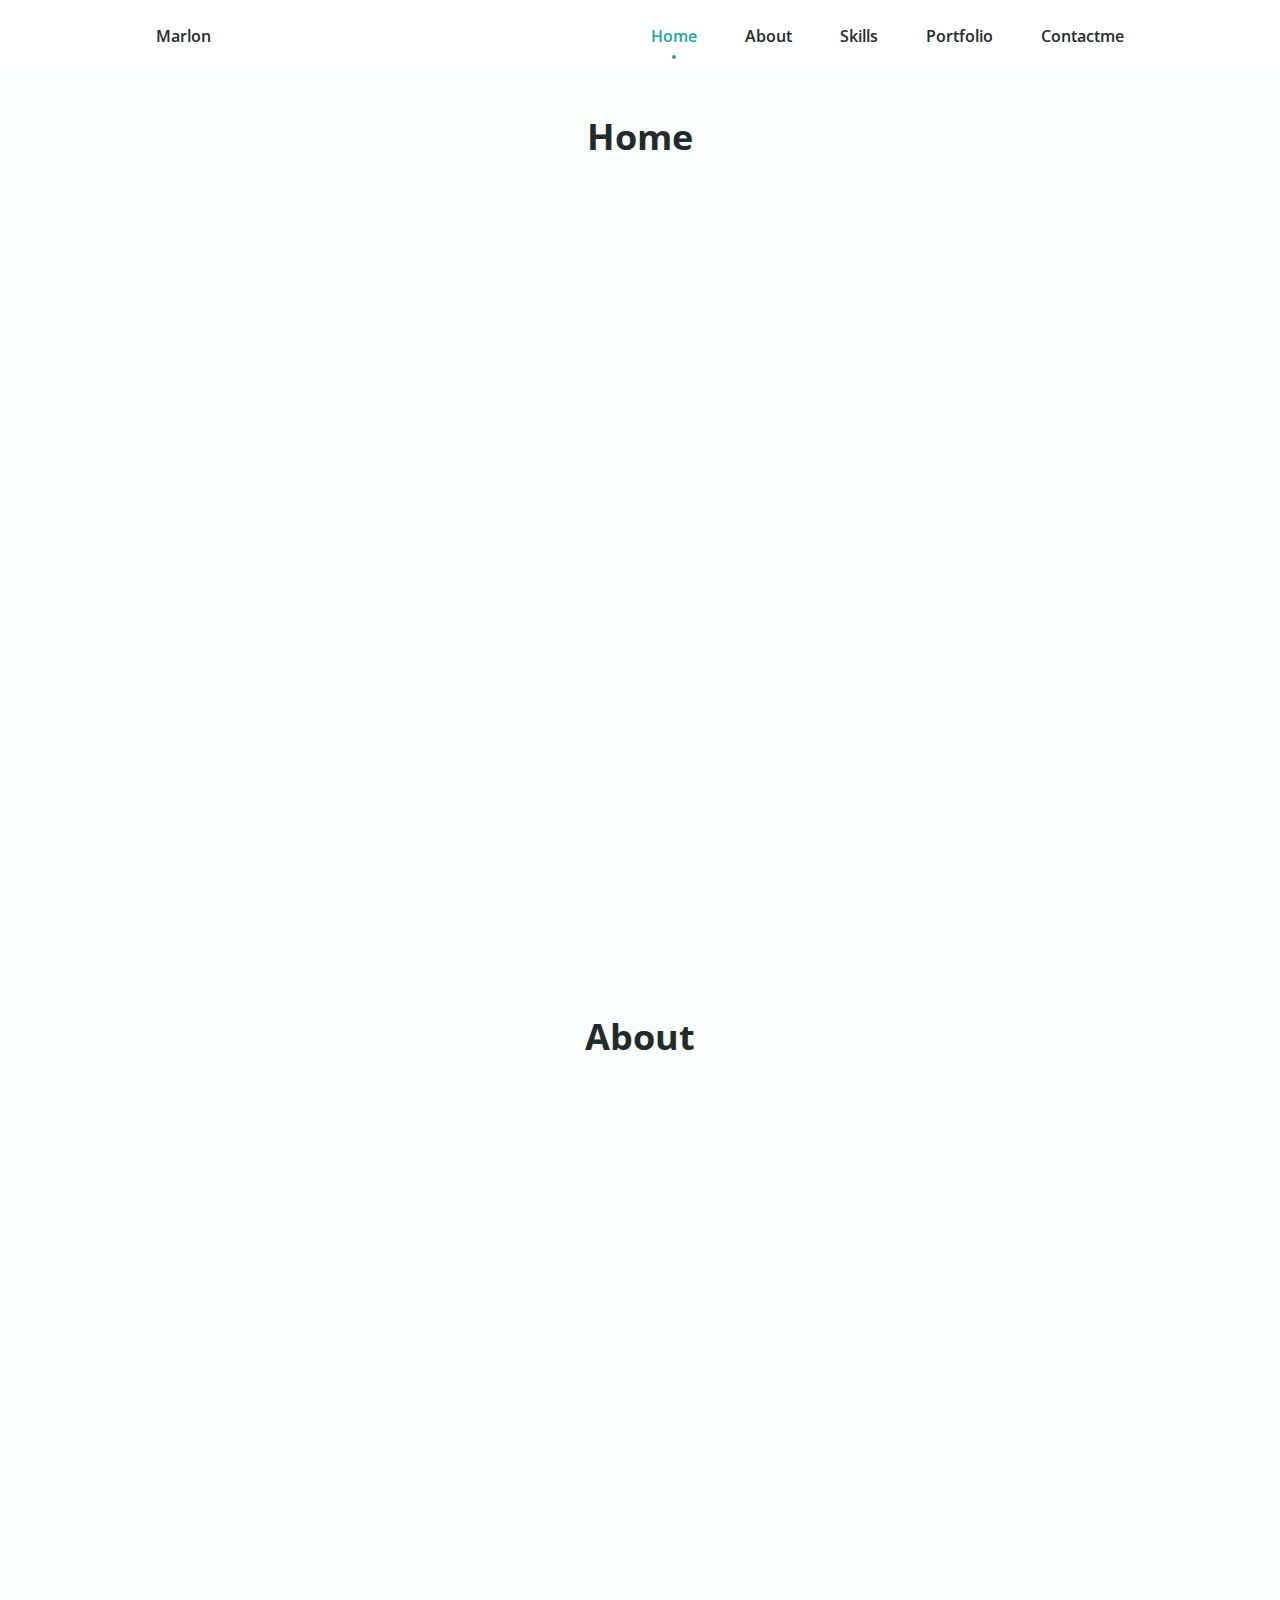
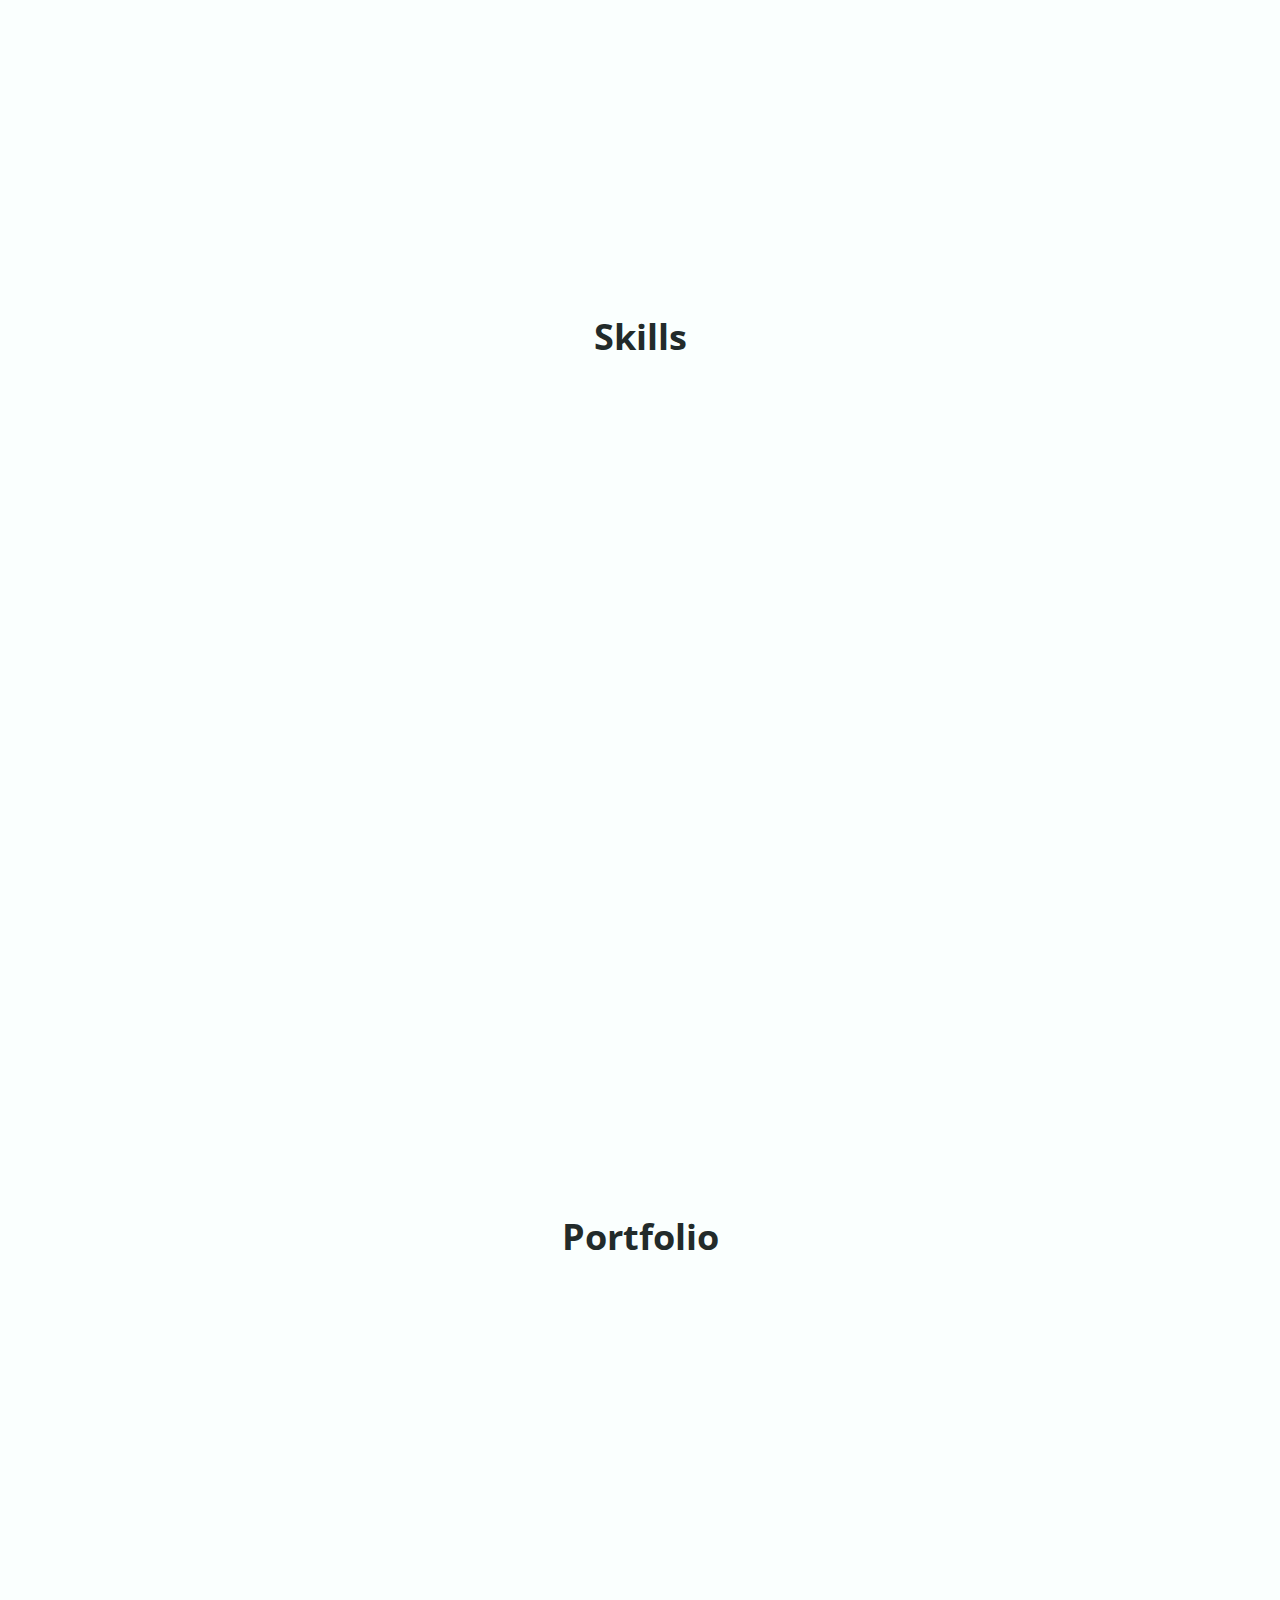
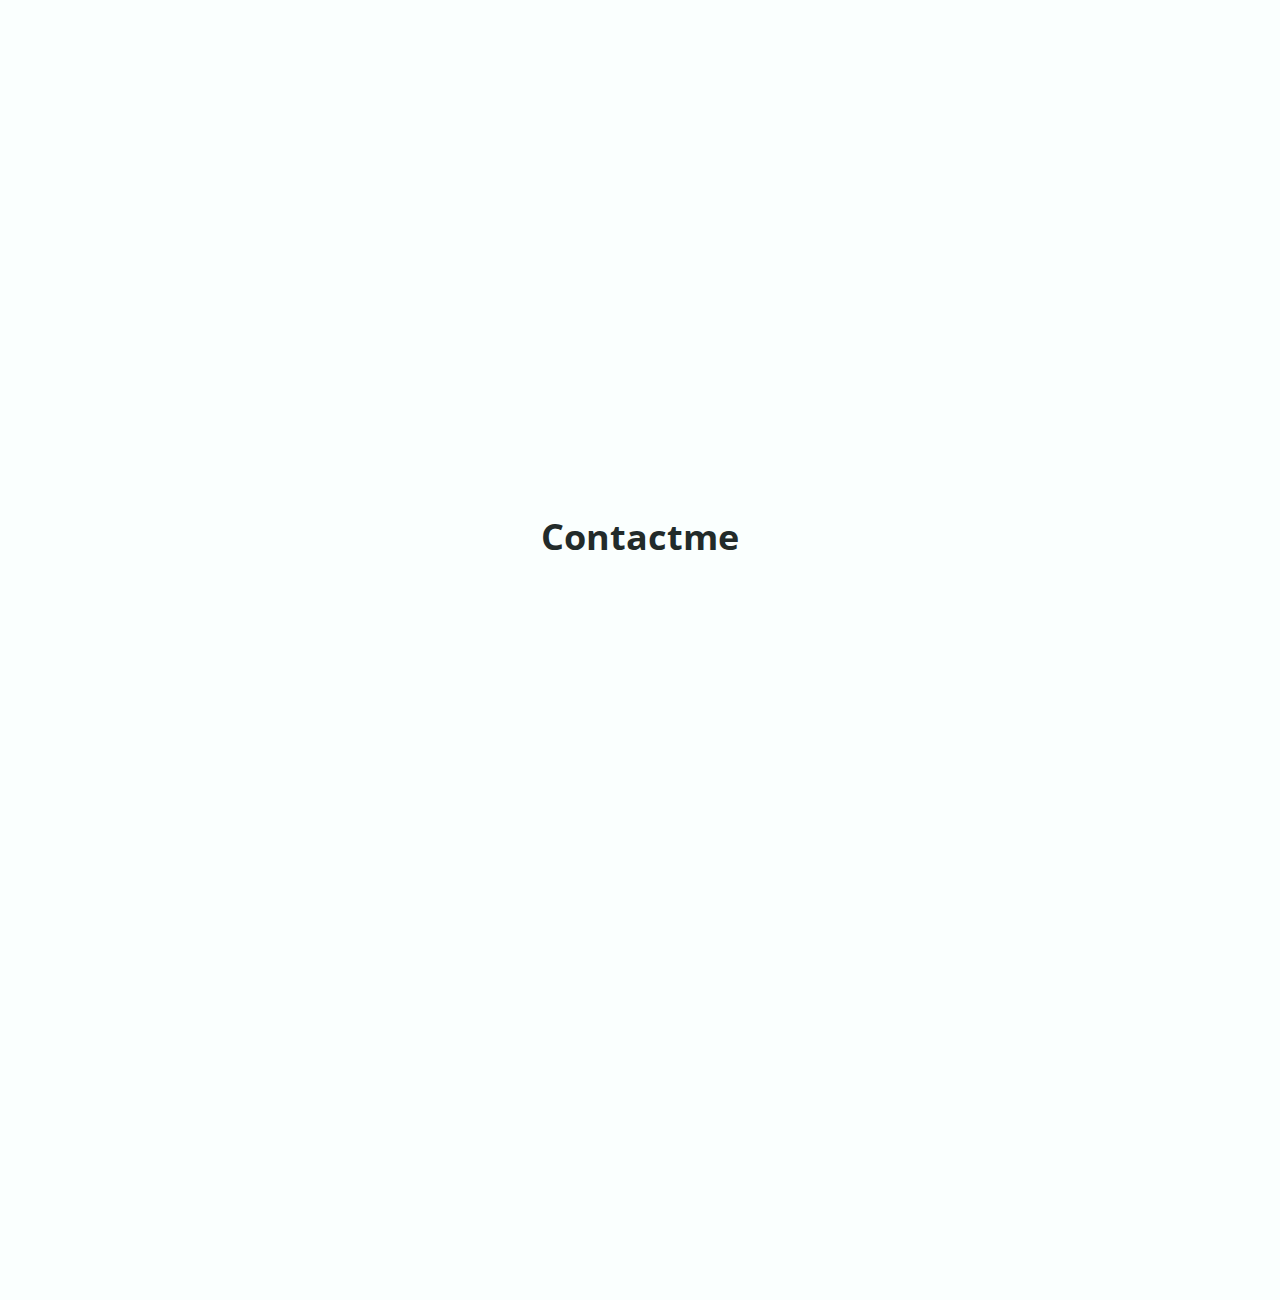
==== lopburi/assets/index.html @ 4f49a0a4 "add lopburi" ====
<!DOCTYPE html>
    <html lang="en">
    <head>
        <meta charset="UTF-8">
        <meta name="viewport" content="width=device-width, initial-scale=1.0">

        <!--=============== BOXICONS ===============-->
        <link rel="stylesheet" href="https://cdn.jsdelivr.net/npm/boxicons@latest/css/boxicons.min.css">

        <!--=============== CSS ===============-->
        <link rel="stylesheet" href="../assets/css/styles.css">

        <title>Responsive bottom navigation</title>
    </head>
    <body>
        <!--=============== HEADER ===============-->
        <header class="header" id="header">
            <nav class="nav container">
                <a href="#" class="nav__logo">Marlon</a>

                <div class="nav__menu" id="nav-menu">
                    <ul class="nav__list">
                        <li class="nav__item">
                            <a href="#home" class="nav__link active-link">
                                <i class='bx bx-home-alt nav__icon'></i>
                                <span class="nav__name">Home</span>
                            </a>
                        </li>
                        
                        <li class="nav__item">
                            <a href="#about" class="nav__link">
                                <i class='bx bx-user nav__icon'></i>
                                <span class="nav__name">About</span>
                            </a>
                        </li>

                        <li class="nav__item">
                            <a href="#skills" class="nav__link">
                                <i class='bx bx-book-alt nav__icon'></i>
                                <span class="nav__name">Skills</span>
                            </a>
                        </li>

                        <li class="nav__item">
                            <a href="#portfolio" class="nav__link">
                                <i class='bx bx-briefcase-alt nav__icon'></i>
                                <span class="nav__name">Portfolio</span>
                            </a>
                        </li>

                        <li class="nav__item">
                            <a href="#contactme" class="nav__link">
                                <i class='bx bx-message-square-detail nav__icon'></i>
                                <span class="nav__name">Contactme</span>
                            </a>
                        </li>
                    </ul>
                </div>

                <img src="assets/img/perfil.png" alt="" class="nav__img">
            </nav>
        </header>

        <main>
            <!--=============== HOME ===============-->
            <section class="container section section__height" id="home">
                <h2 class="section__title">Home</h2>
            </section>

            <!--=============== ABOUT ===============-->
            <section class="container section section__height" id="about">
                <h2 class="section__title">About</h2>
            </section>

            <!--=============== SKILLS ===============-->
            <section class="container section section__height" id="skills">
                <h2 class="section__title">Skills</h2>
            </section>

            <!--=============== PORTFOLIO ===============-->
            <section class="container section section__height" id="portfolio">
                <h2 class="section__title">Portfolio</h2>
            </section>

            <!--=============== CONTACTME ===============-->
            <section class="container section section__height" id="contactme">
                <h2 class="section__title">Contactme</h2>
            </section>
        </main>
        

        <!--=============== MAIN JS ===============-->
        <script src="../assets/js/main.js"></script>
    </body>
</html>
---- lopburi/assets/css/styles.css ----
/*=============== GOOGLE FONTS ===============*/
@import url("https://fonts.googleapis.com/css2?family=Open+Sans:wght@400;600&display=swap");

/*=============== VARIABLES CSS ===============*/
:root {
  --header-height: 3rem;

  /*========== Colors ==========*/
  --hue: 174;
  --sat: 63%;
  --first-color: hsl(var(--hue), var(--sat), 40%);
  --first-color-alt: hsl(var(--hue), var(--sat), 36%);
  --title-color: hsl(var(--hue), 12%, 15%);
  --text-color: hsl(var(--hue), 8%, 35%);
  --body-color: hsl(var(--hue), 100%, 99%);
  --container-color: #FFF;

  /*========== Font and typography ==========*/
  --body-font: 'Open Sans', sans-serif;
  --h1-font-size: 1.5rem;
  --normal-font-size: .938rem;
  --tiny-font-size: .625rem;

  /*========== z index ==========*/
  --z-tooltip: 10;
  --z-fixed: 100;
}

@media screen and (min-width: 968px) {
  :root {
    --h1-font-size: 2.25rem;
    --normal-font-size: 1rem;
  }
}

/*=============== BASE ===============*/
* {
  box-sizing: border-box;
  padding: 0;
  margin: 0;
}

html {
  scroll-behavior: smooth;
}

body {
  margin: var(--header-height) 0 0 0;
  font-family: var(--body-font);
  font-size: var(--normal-font-size);
  background-color: var(--body-color);
  color: var(--text-color);
}

ul {
  list-style: none;
}

a {
  text-decoration: none;
}

img {
  max-width: 100%;
  height: auto;
}

/*=============== REUSABLE CSS CLASSES ===============*/
.section {
  padding: 4.5rem 0 2rem;
}

.section__title {
  font-size: var(--h1-font-size);
  color: var(--title-color);
  text-align: center;
  margin-bottom: 1.5rem;
}

.section__height {
  height: 100vh;
}

/*=============== LAYOUT ===============*/
.container {
  max-width: 968px;
  margin-left: 1rem;
  margin-right: 1rem;
}

/*=============== HEADER ===============*/
.header {
  position: fixed;
  top: 0;
  left: 0;
  width: 100%;
  background-color: var(--container-color);
  z-index: var(--z-fixed);
  transition: .4s;
}

/*=============== NAV ===============*/
.nav {
  height: var(--header-height);
  display: flex;
  justify-content: space-between;
  align-items: center;
}

.nav__img {
  width: 32px;
  border-radius: 50%;
}

.nav__logo {
  color: var(--title-color);
  font-weight: 600;
}

@media screen and (max-width: 767px) {
  .nav__menu {
    position: fixed;
    bottom: 0;
    left: 0;
    background-color: var(--container-color);
    box-shadow: 0 -1px 12px hsla(var(--hue), var(--sat), 15%, 0.15);
    width: 100%;
    height: 4rem;
    padding: 0 1rem;
    display: grid;
    align-content: center;
    border-radius: 1.25rem 1.25rem 0 0;
    transition: .4s;
  }
}

.nav__list, 
.nav__link {
  display: flex;
}

.nav__link {
  flex-direction: column;
  align-items: center;
  row-gap: 4px;
  color: var(--title-color);
  font-weight: 600;
}

.nav__list {
  justify-content: space-around;
}

.nav__name {
  font-size: var(--tiny-font-size);
  /* display: none;*/ /* Minimalist design, hidden labels */
}

.nav__icon {
  font-size: 1.5rem;
}

/*Active link*/
.active-link {
  position: relative;
  color: var(--first-color);
  transition: .3s;
}

/* Minimalist design, active link */
/* .active-link::before{
  content: '';
  position: absolute;
  bottom: -.5rem;
  width: 4px;
  height: 4px;
  background-color: var(--first-color);
  border-radius: 50%;
} */

/* Change background header */
.scroll-header {
  box-shadow: 0 1px 12px hsla(var(--hue), var(--sat), 15%, 0.15);
}

/*=============== MEDIA QUERIES ===============*/
/* For small devices */
/* Remove if you choose, the minimalist design */
@media screen and (max-width: 320px) {
  .nav__name {
    display: none;
  }
}

/* For medium devices */
@media screen and (min-width: 576px) {
  .nav__list {
    justify-content: center;
    column-gap: 3rem;
  }
}

@media screen and (min-width: 767px) {
  body {
    margin: 0;
  }
  .section {
    padding: 7rem 0 2rem;
  }
  .nav {
    height: calc(var(--header-height) + 1.5rem); /* 4.5rem */
  }
  .nav__img {
    display: none;
  }
  .nav__icon {
    display: none;
  }
  .nav__name {
    font-size: var(--normal-font-size);
    /* display: block; */ /* Minimalist design, visible labels */
  }
  .nav__link:hover {
    color: var(--first-color);
  }

  /* First design, remove if you choose the minimalist design */
  .active-link::before {
    content: '';
    position: absolute;
    bottom: -.75rem;
    width: 4px;
    height: 4px;
    background-color: var(--first-color);
    border-radius: 50%;
  }

  /* Minimalist design */
  /* .active-link::before{
      bottom: -.75rem;
  } */
}

/* For large devices */
@media screen and (min-width: 1024px) {
  .container {
    margin-left: auto;
    margin-right: auto;
  }
}
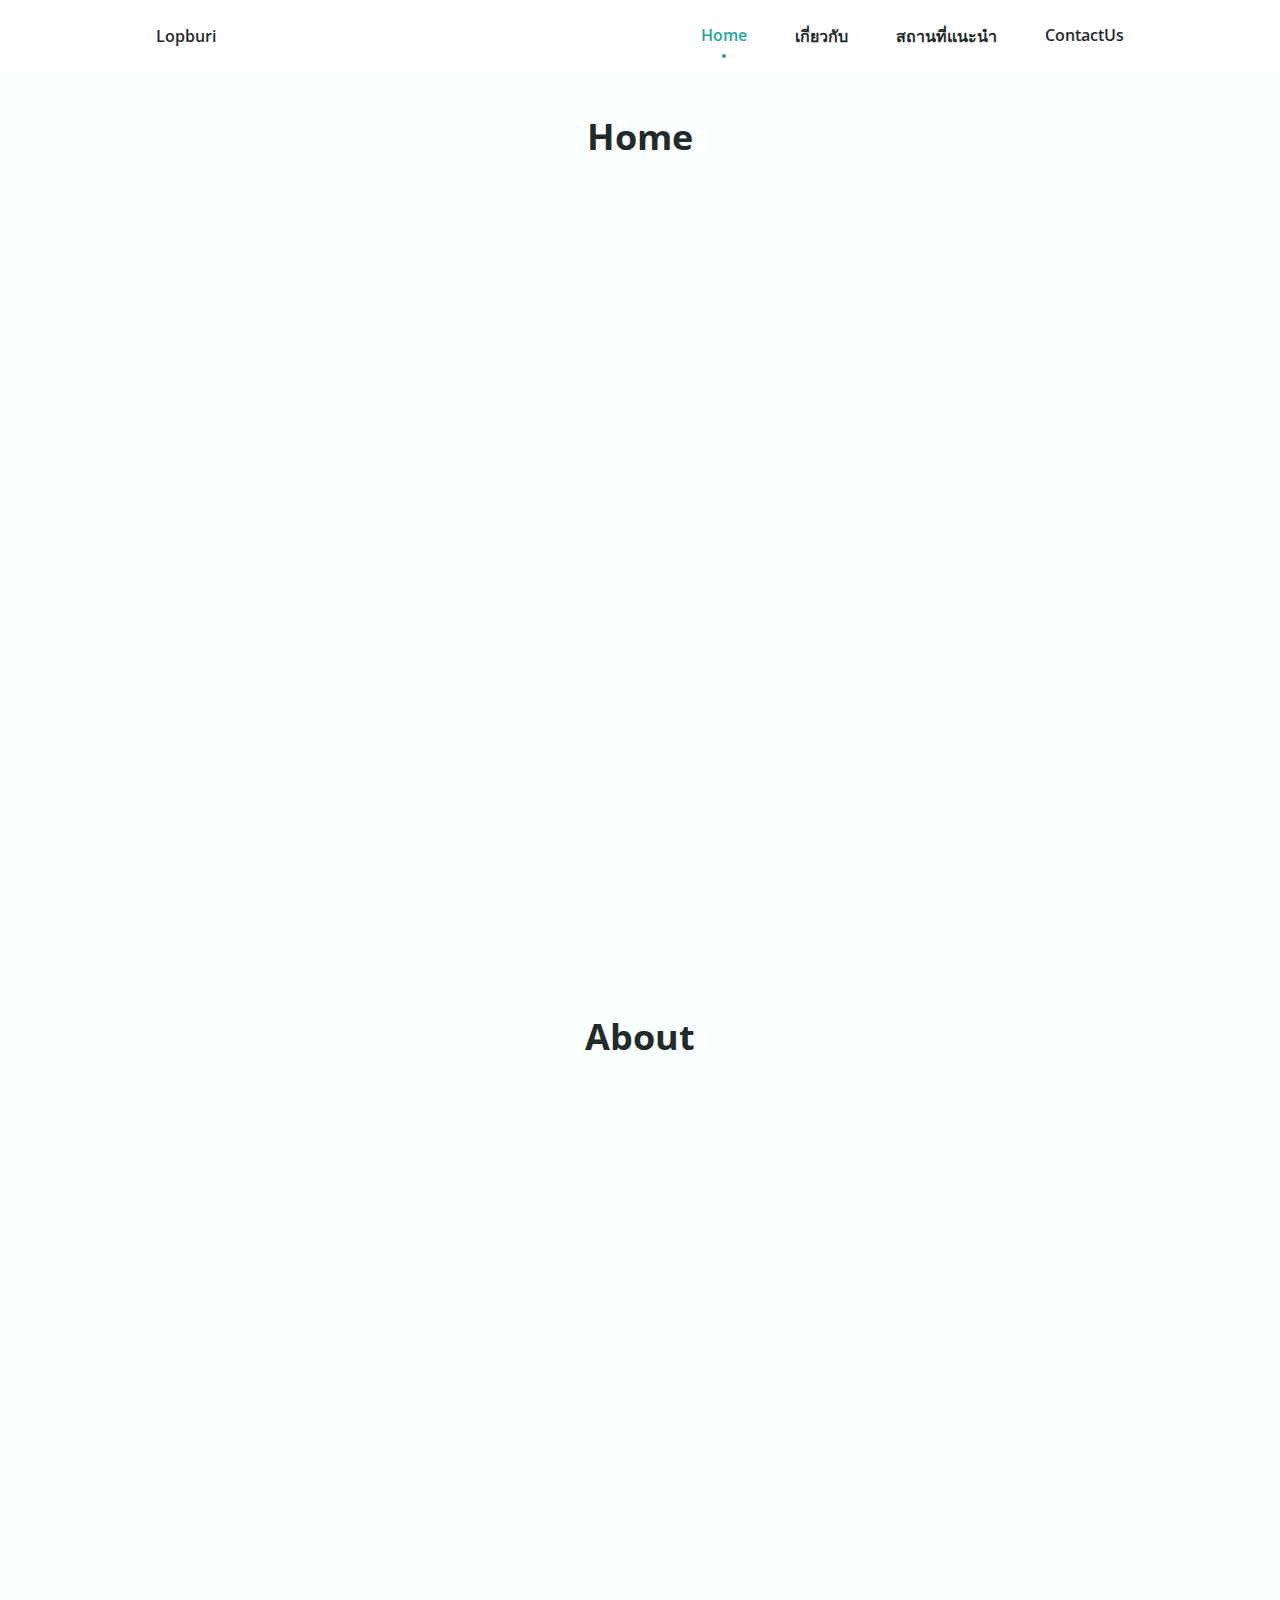
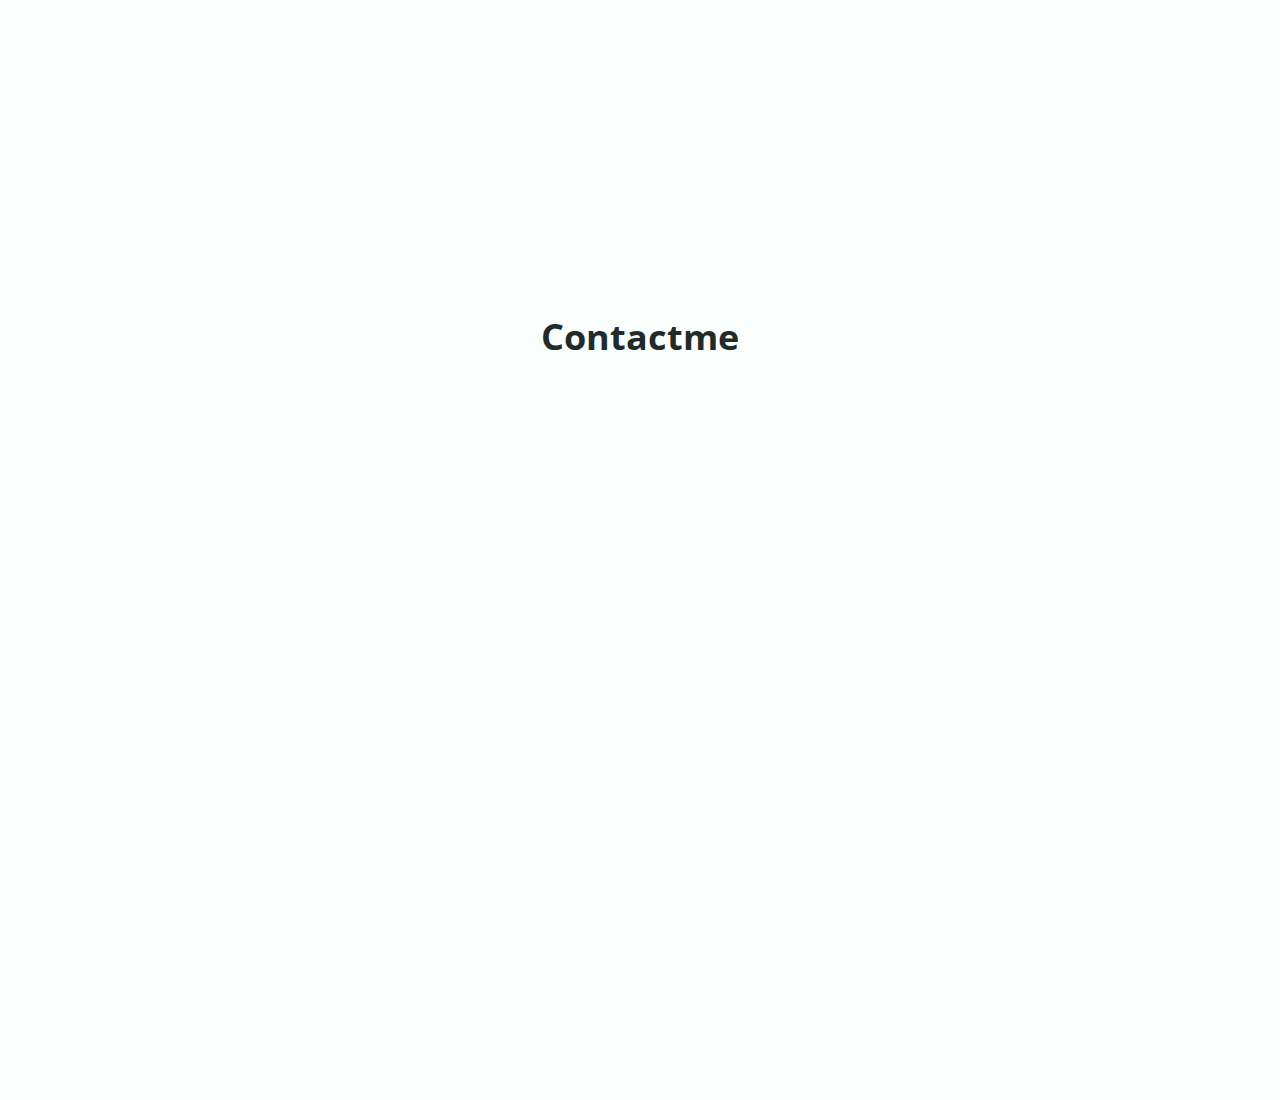
==== commit 73084b7d: "Update" ====
--- a/lopburi/assets/index.html
+++ b/lopburi/assets/index.html
@@ -10,48 +10,43 @@
         <!--=============== CSS ===============-->
         <link rel="stylesheet" href="../assets/css/styles.css">
 
-        <title>Responsive bottom navigation</title>
+        <title>Lopburi</title>
     </head>
     <body>
         <!--=============== HEADER ===============-->
         <header class="header" id="header">
             <nav class="nav container">
-                <a href="#" class="nav__logo">Marlon</a>
+                <a href="#" class="nav__logo">Lopburi</a>
 
                 <div class="nav__menu" id="nav-menu">
                     <ul class="nav__list">
                         <li class="nav__item">
-                            <a href="#home" class="nav__link active-link">
+                            <a href="#" class="nav__link active-link">
                                 <i class='bx bx-home-alt nav__icon'></i>
                                 <span class="nav__name">Home</span>
                             </a>
                         </li>
                         
                         <li class="nav__item">
-                            <a href="#about" class="nav__link">
+                            <a href="#" class="nav__link">
                                 <i class='bx bx-user nav__icon'></i>
-                                <span class="nav__name">About</span>
+                                <span class="nav__name">เกี่ยวกับ</span>
                             </a>
                         </li>
 
                         <li class="nav__item">
-                            <a href="#skills" class="nav__link">
+                            <a href="#" class="nav__link">
                                 <i class='bx bx-book-alt nav__icon'></i>
-                                <span class="nav__name">Skills</span>
+                                <span class="nav__name">สถานที่แนะนำ</span>
                             </a>
                         </li>
 
-                        <li class="nav__item">
-                            <a href="#portfolio" class="nav__link">
-                                <i class='bx bx-briefcase-alt nav__icon'></i>
-                                <span class="nav__name">Portfolio</span>
-                            </a>
-                        </li>
+                      
 
                         <li class="nav__item">
-                            <a href="#contactme" class="nav__link">
+                            <a href="#" class="nav__link">
                                 <i class='bx bx-message-square-detail nav__icon'></i>
-                                <span class="nav__name">Contactme</span>
+                                <span class="nav__name">ContactUs</span>
                             </a>
                         </li>
                     </ul>
@@ -72,15 +67,6 @@
                 <h2 class="section__title">About</h2>
             </section>
 
-            <!--=============== SKILLS ===============-->
-            <section class="container section section__height" id="skills">
-                <h2 class="section__title">Skills</h2>
-            </section>
-
-            <!--=============== PORTFOLIO ===============-->
-            <section class="container section section__height" id="portfolio">
-                <h2 class="section__title">Portfolio</h2>
-            </section>
 
             <!--=============== CONTACTME ===============-->
             <section class="container section section__height" id="contactme">
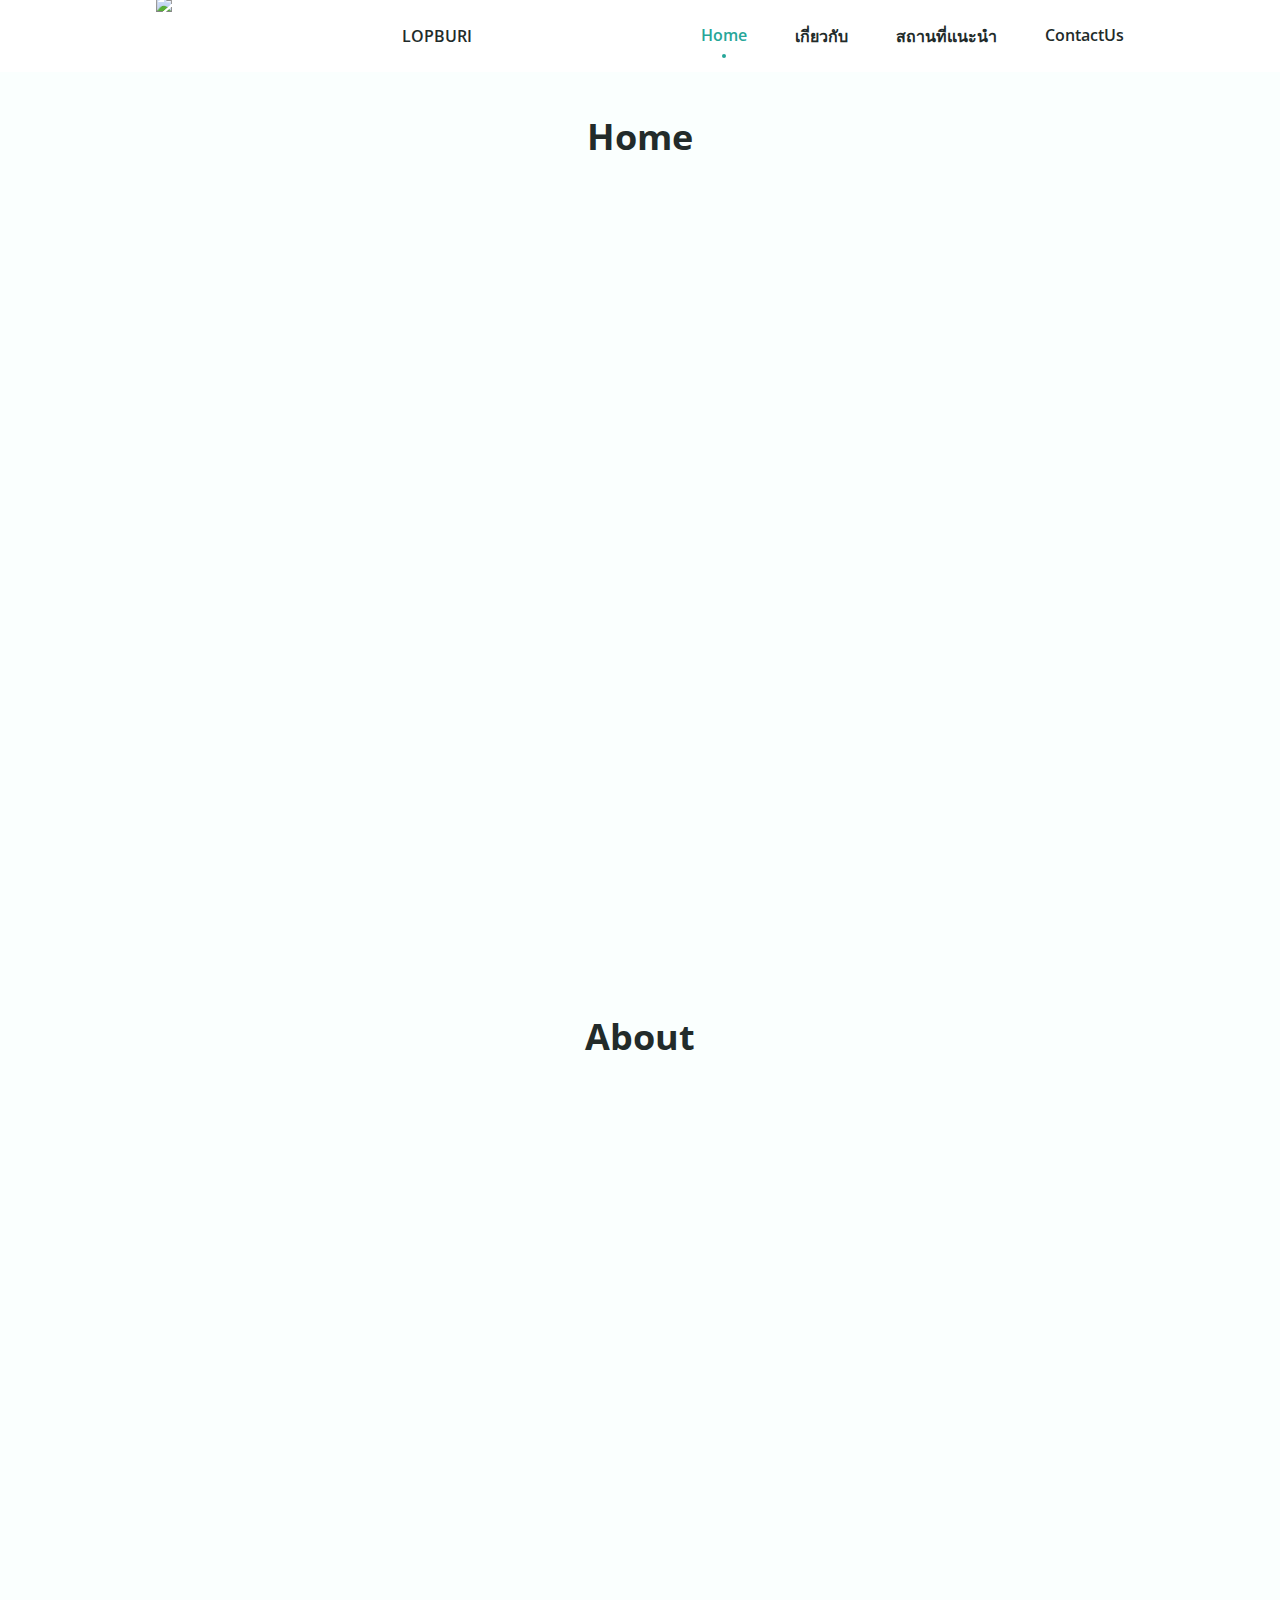
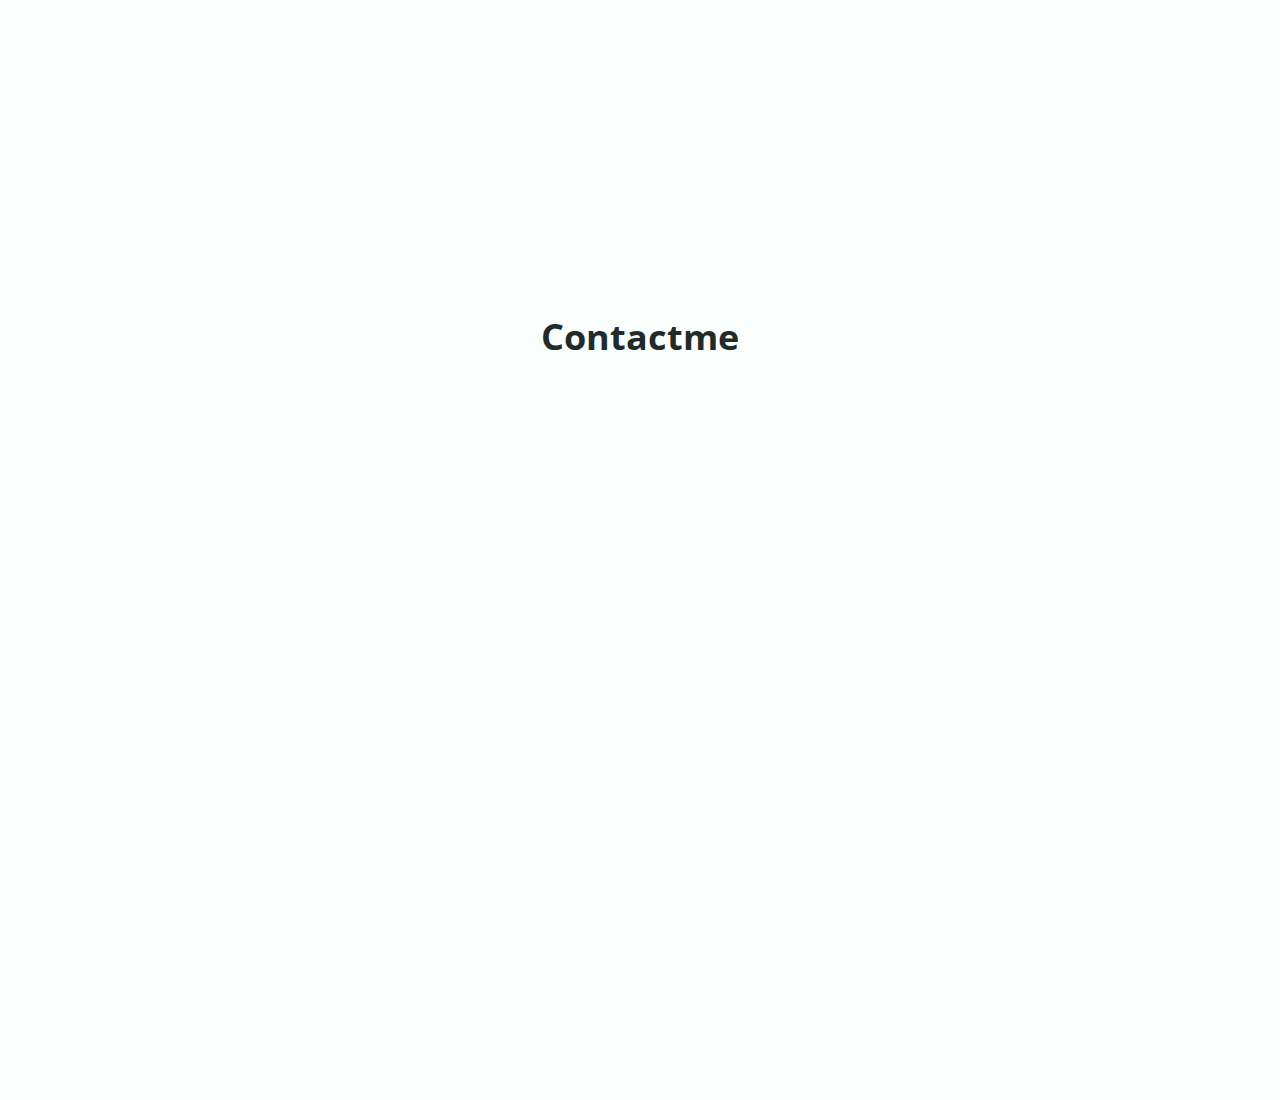
==== commit f367ef72: "add img" ====
--- a/lopburi/assets/index.html
+++ b/lopburi/assets/index.html
@@ -16,7 +16,11 @@
         <!--=============== HEADER ===============-->
         <header class="header" id="header">
             <nav class="nav container">
-                <a href="#" class="nav__logo">Lopburi</a>
+                
+                      <img class="logo" src="../assets/img/lopburi-removebg-preview.png">
+              
+             
+                <a href="#" class="nav__logo">LOPBURI</a>
 
                 <div class="nav__menu" id="nav-menu">
                     <ul class="nav__list">
--- a/lopburi/assets/css/styles.css
+++ b/lopburi/assets/css/styles.css
@@ -106,7 +106,19 @@
   justify-content: space-between;
   align-items: center;
 }
-
+.logo {
+  -webkit-box-align: center;
+outline-color: initial;
+outline-style: none;
+outline-width: initial;
+align-items: center;
+display: inline-flex;
+height: 80px;
+position: relative;
+vertical-align: middle;
+z-index: 1;
+
+}
 .nav__img {
   width: 32px;
   border-radius: 50%;
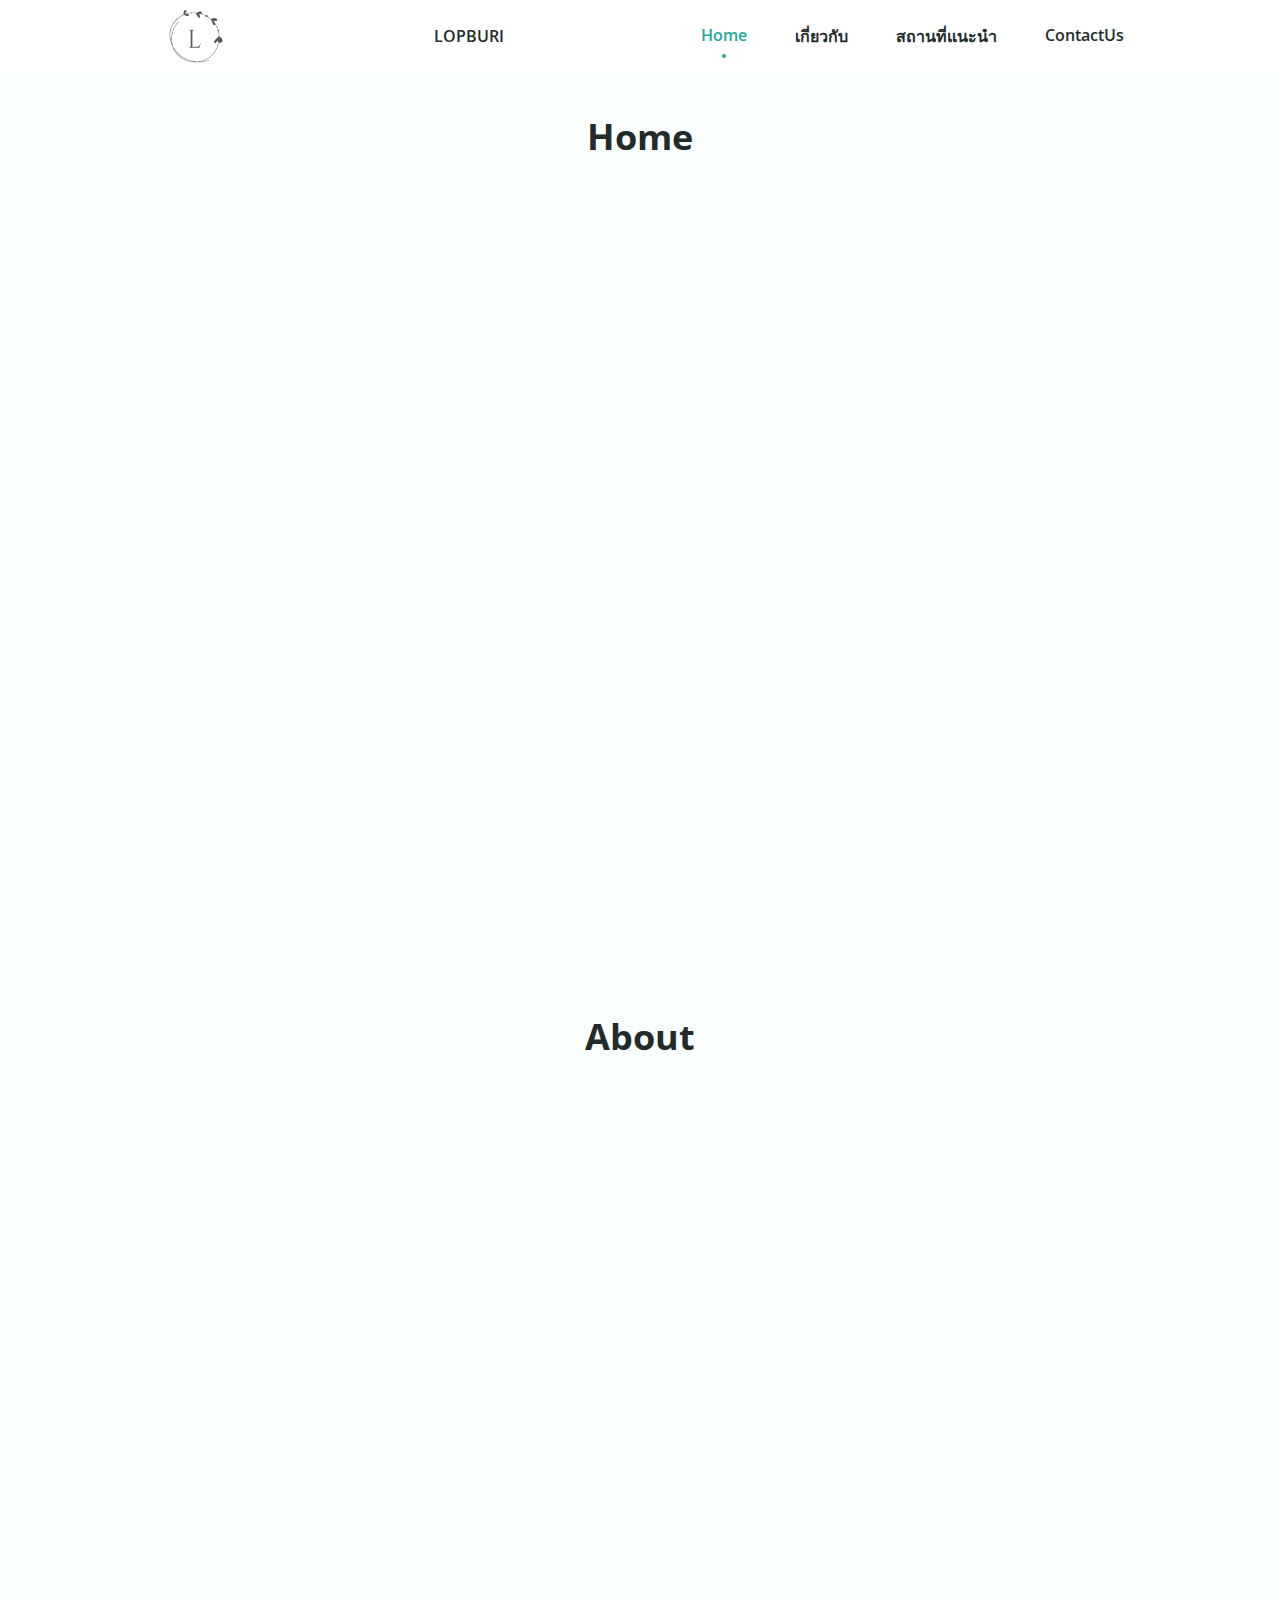
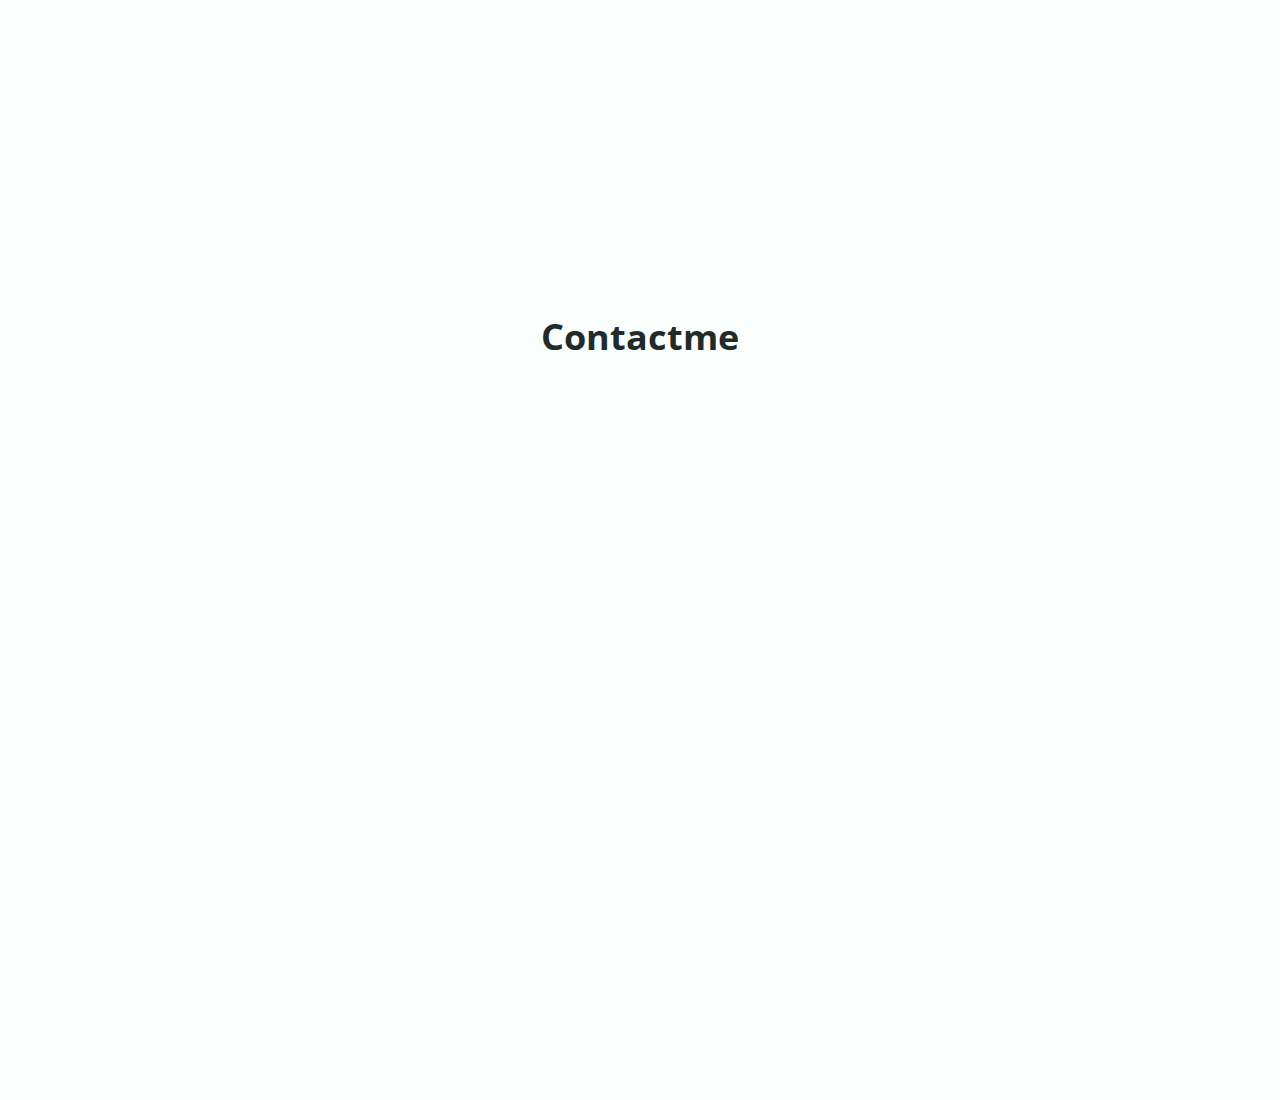
==== commit 0a4a6073: "add new img" ====
--- a/lopburi/assets/index.html
+++ b/lopburi/assets/index.html
@@ -17,7 +17,7 @@
         <header class="header" id="header">
             <nav class="nav container">
                 
-                      <img class="logo" src="../assets/img/lopburi-removebg-preview.png">
+                      <img class="logo" src="../assets/img/lopburi-removebg-preview-2.png">
               
              
                 <a href="#" class="nav__logo">LOPBURI</a>
--- a/lopburi/assets/css/styles.css
+++ b/lopburi/assets/css/styles.css
@@ -107,7 +107,7 @@
   align-items: center;
 }
 .logo {
-  -webkit-box-align: center;
+  
 outline-color: initial;
 outline-style: none;
 outline-width: initial;
